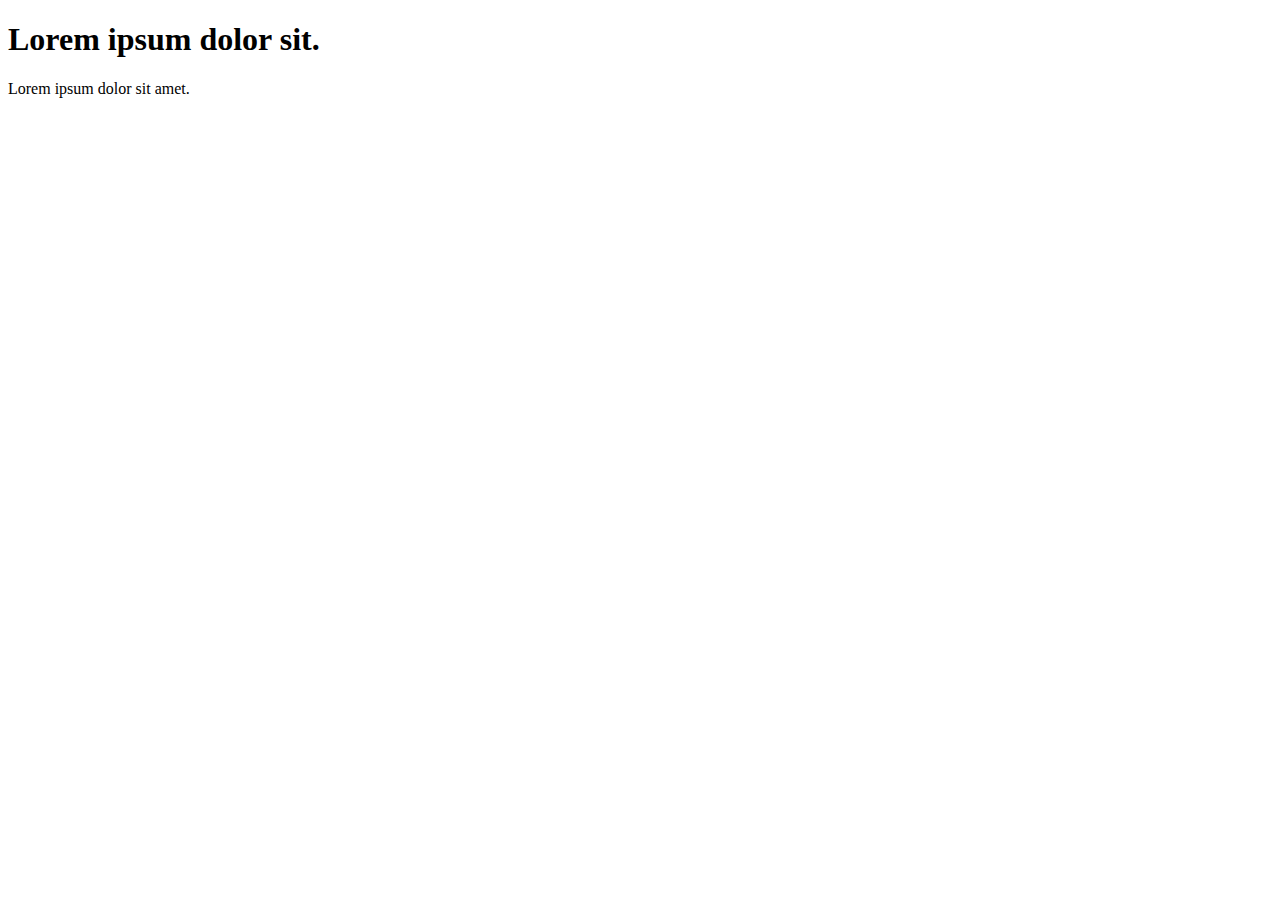
==== walaal/index.html @ 5f975492 "initial commit" ====
<!DOCTYPE html>
<html lang="en">
<head>
    <meta charset="UTF-8">
    <meta name="viewport" content="width=device-width, initial-scale=1.0">
    <title>github</title>
</head>
<body>
    <h1>Lorem ipsum dolor sit.</h1>
    <p>Lorem ipsum dolor sit amet.</p>
</body>
</html>
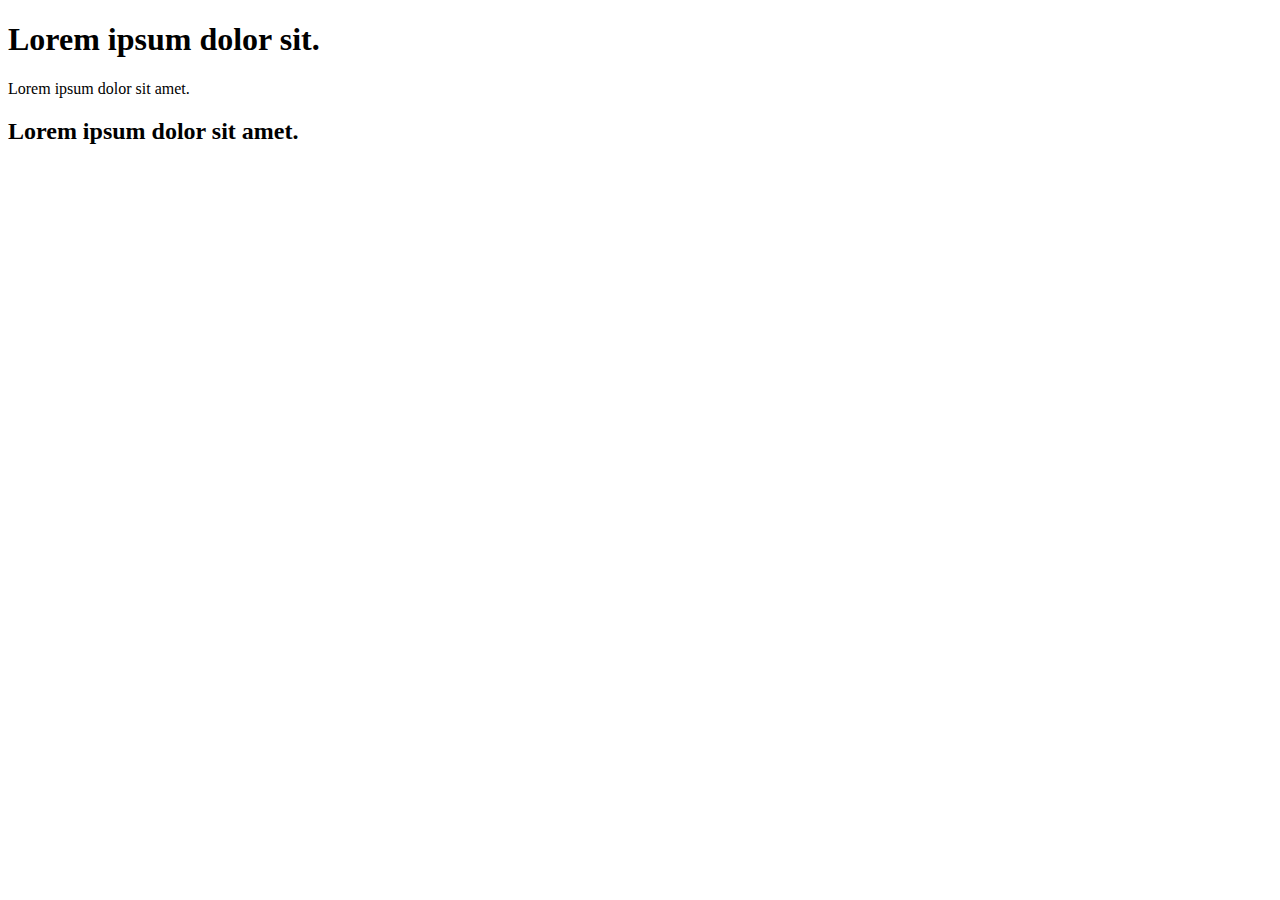
==== commit 9cf97d9b: "h2" ====
--- a/walaal/index.html
+++ b/walaal/index.html
@@ -8,5 +8,6 @@
 <body>
     <h1>Lorem ipsum dolor sit.</h1>
     <p>Lorem ipsum dolor sit amet.</p>
+    <h2>Lorem ipsum dolor sit amet.</h2>
 </body>
 </html>